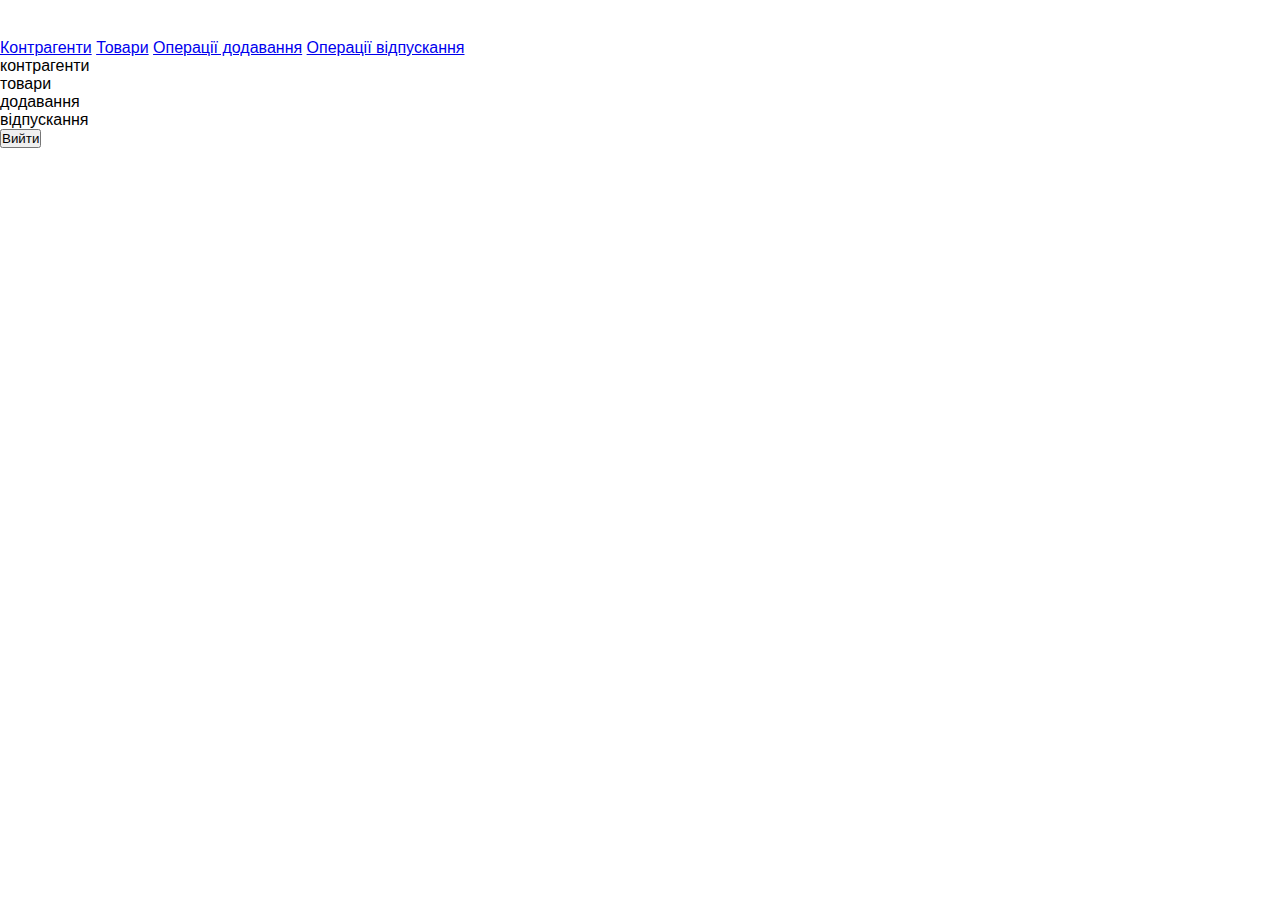
==== src/main/resources/templates/admin-panel/index.html @ 93afbcfb "working on control panel" ====
<!DOCTYPE html>
<html lang="en" xmlns:th="http://www.thymeleaf.org">
<head>
    <meta charset="UTF-8">
    <title>АСОЗ - Панель керування</title>
    <meta name="viewport" content="width=device-width, initial-scale=1.0">
    <script src="https://code.getmdl.io/1.3.0/material.min.js"></script>
    <link rel="stylesheet" href="https://code.getmdl.io/1.3.0/material.indigo-pink.min.css">
    <!-- Material Design icon font -->
    <link rel="stylesheet" href="https://fonts.googleapis.com/icon?family=Material+Icons">
    <link href="../../static/resources/css/styles.css" th:href="@{/resources/css/styles.css}"
          rel="stylesheet" type="text/css">
</head>
<body>
<!-- Simple header with fixed tabs. -->
<div class="mdl-layout mdl-js-layout mdl-layout--fixed-header
                mdl-layout--fixed-tabs">
    <header class="mdl-layout__header">
        <div class="mdl-layout__header-row">
            <!-- Title -->
            <span class="mdl-dialog__title" style="font-size: 1.25rem; margin: 0 auto; color: rgba(255, 255, 255, .6);">Автоматизована система обліку запчастин</span>
        </div>
        <!-- Tabs -->
        <div class="mdl-layout__tab-bar mdl-js-ripple-effect">
            <a href="#fixed-tab-1" class="mdl-layout__tab is-active">Контрагенти</a>
            <a href="#fixed-tab-2" class="mdl-layout__tab">Товари</a>
            <a href="#fixed-tab-3" class="mdl-layout__tab">Операції додавання</a>
            <a href="#fixed-tab-4" class="mdl-layout__tab">Операції відпускання</a>
        </div>
    </header>
    <main class="mdl-layout__content">
        <section class="mdl-layout__tab-panel is-active" id="fixed-tab-1">
            <div class="page-content"><p>контрагенти</p></div>
        </section>
        <section class="mdl-layout__tab-panel" id="fixed-tab-2">
            <div class="page-content"><p>товари</p></div>
        </section>
        <section class="mdl-layout__tab-panel" id="fixed-tab-3">
            <div class="page-content"><p>додавання</p></div>
        </section>
        <section class="mdl-layout__tab-panel" id="fixed-tab-4">
            <div class="page-content"><p>відпускання</p></div>
        </section>
    </main>
</div>
<form th:action="@{/logout}" method="post">
    <button type="submit">Вийти</button>
</form>
</body>
</html>
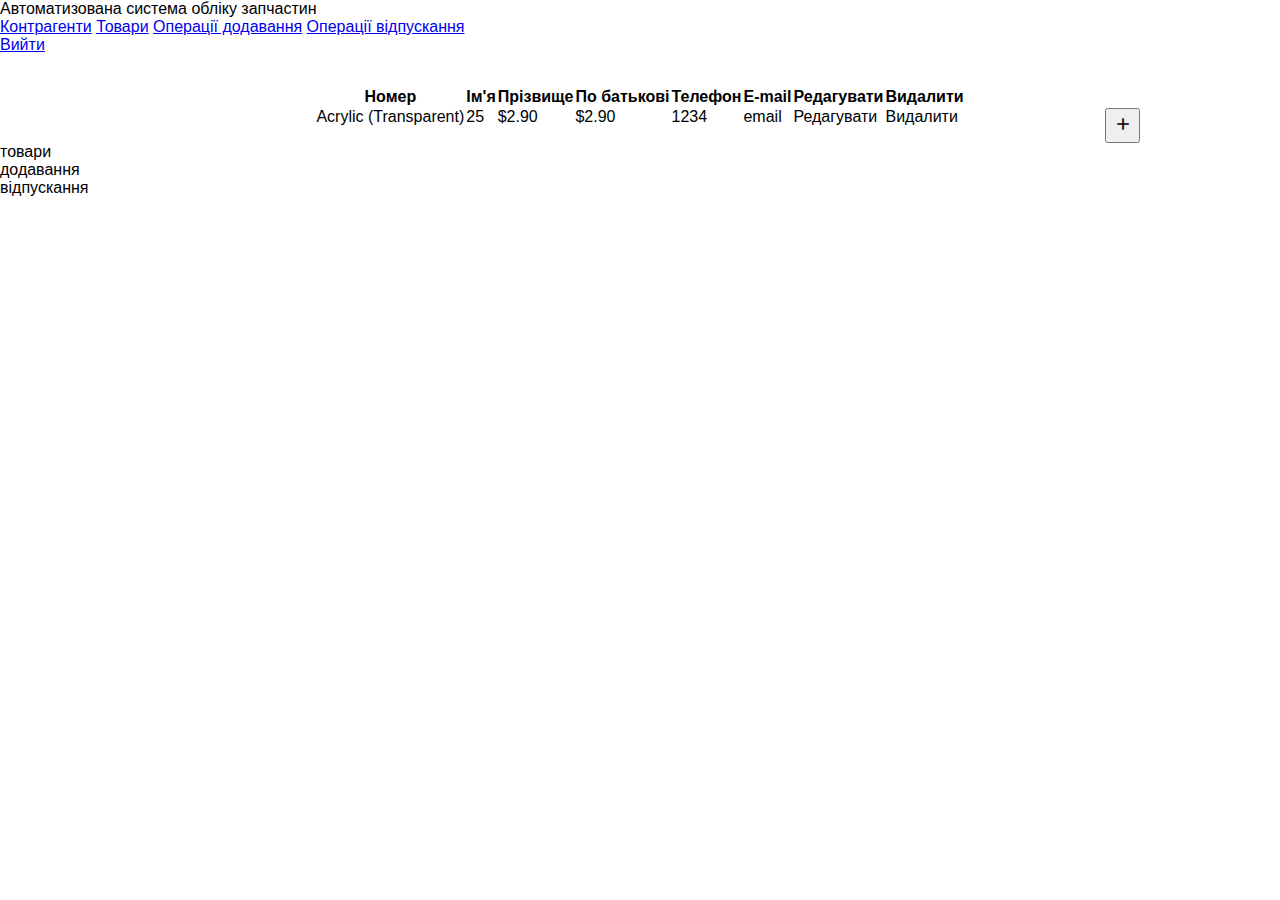
==== commit 3f8f9413: "implemented agents control" ====
--- a/src/main/resources/templates/admin-panel/index.html
+++ b/src/main/resources/templates/admin-panel/index.html
@@ -8,6 +8,8 @@
     <link rel="stylesheet" href="https://code.getmdl.io/1.3.0/material.indigo-pink.min.css">
     <!-- Material Design icon font -->
     <link rel="stylesheet" href="https://fonts.googleapis.com/icon?family=Material+Icons">
+    <link rel="stylesheet" type="text/css" href="../../static/resources/polyfills/dialog/dialog-polyfill.css"
+          th:href="@{/resources/polyfills/dialog/dialog-polyfill.css}">
     <link href="../../static/resources/css/styles.css" th:href="@{/resources/css/styles.css}"
           rel="stylesheet" type="text/css">
 </head>
@@ -18,7 +20,7 @@
     <header class="mdl-layout__header">
         <div class="mdl-layout__header-row">
             <!-- Title -->
-            <span class="mdl-dialog__title" style="font-size: 1.25rem; margin: 0 auto; color: rgba(255, 255, 255, .6);">Автоматизована система обліку запчастин</span>
+            <span class="mdl-layout-title">Автоматизована система обліку запчастин</span>
         </div>
         <!-- Tabs -->
         <div class="mdl-layout__tab-bar mdl-js-ripple-effect">
@@ -28,9 +30,89 @@
             <a href="#fixed-tab-4" class="mdl-layout__tab">Операції відпускання</a>
         </div>
     </header>
+    <div class="mdl-layout__drawer">
+        <span class="mdl-layout-title">
+            <form id="logout-form" th:action="@{/logout}" method="post">
+            <a href="javascript:{}" onclick="document.getElementById('logout-form').submit(); return false;">Вийти</a>
+        </form>
+        </span>
+
+    </div>
     <main class="mdl-layout__content">
         <section class="mdl-layout__tab-panel is-active" id="fixed-tab-1">
-            <div class="page-content"><p>контрагенти</p></div>
+            <div class="page-content">
+                <div class="wrap">
+                    <dialog id="create-dialog" class="mdl-dialog">
+                        <form th:action="@{/agentAdd}" method="post">
+                            <h4 class="mdl-dialog__title" style="font-size: 1.25rem; text-align: center;">Додавання
+                                контрагента</h4>
+                            <div class="mdl-dialog__content">
+                                <div class="mdl-textfield mdl-js-textfield mdl-textfield--floating-label">
+                                    <input class="mdl-textfield__input" type="text" name="firstName" id="sample1">
+                                    <label class="mdl-textfield__label" for="sample1">Ім'я</label>
+                                </div>
+                                <div class="mdl-textfield mdl-js-textfield mdl-textfield--floating-label">
+                                    <input class="mdl-textfield__input" type="text" name="lastName" id="sample2">
+                                    <label class="mdl-textfield__label" for="sample2">Прізвище</label>
+                                </div>
+                                <div class="mdl-textfield mdl-js-textfield mdl-textfield--floating-label">
+                                    <input class="mdl-textfield__input" type="text" name="middleName" id="sample3">
+                                    <label class="mdl-textfield__label" for="sample3">По батькові</label>
+                                </div>
+                                <div class="mdl-textfield mdl-js-textfield mdl-textfield--floating-label">
+                                    <input class="mdl-textfield__input" type="text" name="phone" id="phone">
+                                    <label class="mdl-textfield__label" for="phone">Телефон</label>
+                                </div>
+                                <div class="mdl-textfield mdl-js-textfield mdl-textfield--floating-label">
+                                    <input class="mdl-textfield__input" type="text" name="email" id="sample5">
+                                    <label class="mdl-textfield__label" for="sample5">Електронна пошта</label>
+                                </div>
+                            </div>
+                            <div class="mdl-dialog__actions">
+                                <button type="submit" class="mdl-button">Зберегти</button>
+                                <button type="button" class="mdl-button close">Назад</button>
+                            </div>
+                        </form>
+
+                    </dialog>
+
+
+                    <table class="mdl-data-table mdl-js-data-table mdl-shadow--2dp" style="margin: 2em auto 0; z-index: 0;">
+                        <thead>
+                        <tr>
+                            <th class="mdl-data-table__cell--non-numeric">Номер</th>
+                            <th>Ім'я</th>
+                            <th>Прізвище</th>
+                            <th>По батькові</th>
+                            <th>Телефон</th>
+                            <th>E-mail</th>
+                            <th>Редагувати</th>
+                            <th>Видалити</th>
+                        </tr>
+                        </thead>
+                        <tbody>
+                        <tr th:each="agent : ${agents}">
+                            <td class="mdl-data-table__cell--non-numeric" th:text="${agent.id}">Acrylic (Transparent)
+                            </td>
+                            <td th:text="${agent.firstName}">25</td>
+                            <td th:text="${agent.lastName}">$2.90</td>
+                            <td th:text="${agent.middleName}">$2.90</td>
+                            <td th:text="${agent.phone}">1234</td>
+                            <td th:text="${agent.email}">email</td>
+                            <td><a th:href="@{/editAgent(id=${agent.id})}">Редагувати</a></td>
+                            <td><a th:href="@{/deleteAgent(id=${agent.id})}">Видалити</a></td>
+                        </tr>
+                        </tbody>
+                    </table>
+                    <div class="add-btn" style="margin-top: -1.25em; z-index: 1; display: flex;">
+                        <button id="show-dialog"
+                                class="mdl-button mdl-js-button mdl-button--fab mdl-js-ripple-effect mdl-button--colored" style="margin-bottom: 0; margin-left: auto; height: 35px; min-width: 35px; width: 35px;">
+                            <i class="material-icons" style="font-size: 20px;">add</i>
+                        </button>
+                    </div>
+                </div>
+
+            </div>
         </section>
         <section class="mdl-layout__tab-panel" id="fixed-tab-2">
             <div class="page-content"><p>товари</p></div>
@@ -43,8 +125,26 @@
         </section>
     </main>
 </div>
-<form th:action="@{/logout}" method="post">
-    <button type="submit">Вийти</button>
-</form>
+<!--<form th:action="@{/logout}" method="post">-->
+<!--    <button type="submit">Вийти</button>-->
+<!--</form>-->
+<script>
+    var dialog = document.querySelector('#create-dialog');
+    var showDialogButton = document.querySelector('#show-dialog');
+    if (!dialog.showModal) {
+        dialogPolyfill.registerDialog(dialog);
+    }
+    showDialogButton.addEventListener('click', function () {
+        dialog.showModal();
+    });
+    dialog.querySelector('.close').addEventListener('click', function () {
+        dialog.close();
+    });
+</script>
+<script src="../../static/resources/polyfills/dialog/dialog-polyfill.js"
+        th:src="@{/resources/polyfills/dialog/dialog-polyfill.js}"></script>
+<script src="https://cdn.jsdelivr.net/npm/jquery@3.2.1/dist/jquery.min.js" type="text/javascript"></script>
+<script th:src="@{/resources/js/jquery.maskedinput.min.js}"
+        src="../../static/resources/js/jquery.maskedinput.min.js"></script>
 </body>
 </html>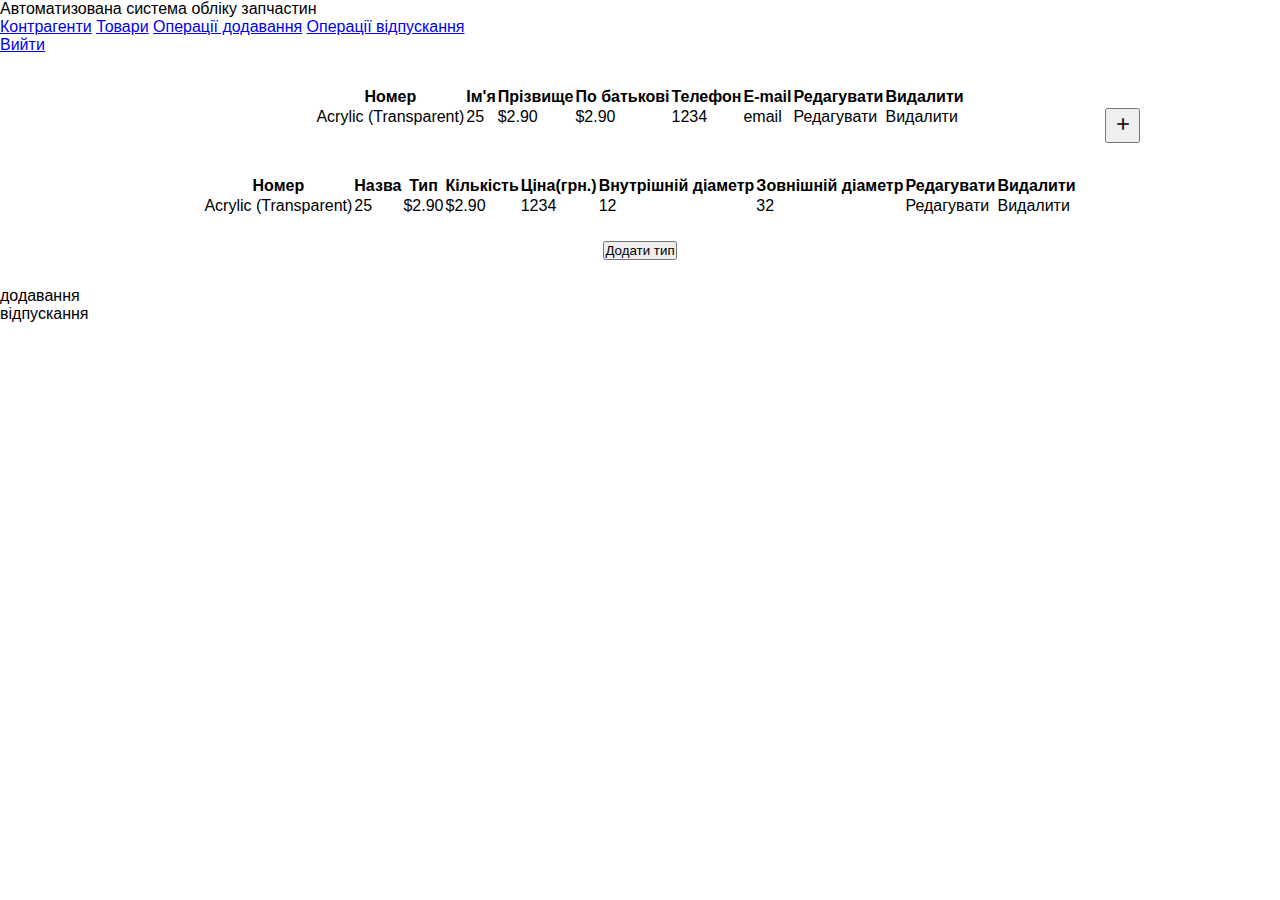
==== commit 3fe7c056: "working on items control" ====
--- a/src/main/resources/templates/admin-panel/index.html
+++ b/src/main/resources/templates/admin-panel/index.html
@@ -10,6 +10,8 @@
     <link rel="stylesheet" href="https://fonts.googleapis.com/icon?family=Material+Icons">
     <link rel="stylesheet" type="text/css" href="../../static/resources/polyfills/dialog/dialog-polyfill.css"
           th:href="@{/resources/polyfills/dialog/dialog-polyfill.css}">
+    <link rel="stylesheet" type="text/css" href="../../static/resources/mdl/selectfield/mdl-selectfield.min.css"
+          th:href="@{/resources/mdl/selectfield/mdl-selectfield.min.css}">
     <link href="../../static/resources/css/styles.css" th:href="@{/resources/css/styles.css}"
           rel="stylesheet" type="text/css">
 </head>
@@ -36,13 +38,12 @@
             <a href="javascript:{}" onclick="document.getElementById('logout-form').submit(); return false;">Вийти</a>
         </form>
         </span>
-
     </div>
     <main class="mdl-layout__content">
         <section class="mdl-layout__tab-panel is-active" id="fixed-tab-1">
             <div class="page-content">
                 <div class="wrap">
-                    <dialog id="create-dialog" class="mdl-dialog">
+                    <dialog id="agent-create-dialog" class="mdl-dialog">
                         <form th:action="@{/agentAdd}" method="post">
                             <h4 class="mdl-dialog__title" style="font-size: 1.25rem; text-align: center;">Додавання
                                 контрагента</h4>
@@ -73,10 +74,7 @@
                                 <button type="button" class="mdl-button close">Назад</button>
                             </div>
                         </form>
-
                     </dialog>
-
-
                     <table class="mdl-data-table mdl-js-data-table mdl-shadow--2dp" style="margin: 2em auto 0; z-index: 0;">
                         <thead>
                         <tr>
@@ -105,7 +103,7 @@
                         </tbody>
                     </table>
                     <div class="add-btn" style="margin-top: -1.25em; z-index: 1; display: flex;">
-                        <button id="show-dialog"
+                        <button id="add-agent"
                                 class="mdl-button mdl-js-button mdl-button--fab mdl-js-ripple-effect mdl-button--colored" style="margin-bottom: 0; margin-left: auto; height: 35px; min-width: 35px; width: 35px;">
                             <i class="material-icons" style="font-size: 20px;">add</i>
                         </button>
@@ -115,7 +113,54 @@
             </div>
         </section>
         <section class="mdl-layout__tab-panel" id="fixed-tab-2">
-            <div class="page-content"><p>товари</p></div>
+            <div class="page-content">
+                <div class="wrap">
+                    <dialog id="item-create-dialog" class="mdl-dialog" style="width: 600px;">
+                        <form th:action="@{/itemAdd}" method="post">
+                            <h4 class="mdl-dialog__title" style="font-size: 1.25rem; text-align: center;">Додавання нового типу</h4>
+                            <div class="mdl-dialog__content">
+
+                            </div>
+                            <div class="mdl-dialog__actions">
+                                <button type="submit" class="mdl-button">Зберегти</button>
+                                <button type="button" class="mdl-button close">Назад</button>
+                            </div>
+                        </form>
+                    </dialog>
+                    <table class="mdl-data-table mdl-js-data-table mdl-shadow--2dp" style="margin: 2em auto 0; z-index: 0;">
+                        <thead>
+                        <tr>
+                            <th class="mdl-data-table__cell--non-numeric">Номер</th>
+                            <th>Назва</th>
+                            <th>Тип</th>
+                            <th>Кількість</th>
+                            <th>Ціна(грн.)</th>
+                            <th>Внутрішній діаметр</th>
+                            <th>Зовнішній діаметр</th>
+                            <th>Редагувати</th>
+                            <th>Видалити</th>
+                        </tr>
+                        </thead>
+                        <tbody>
+                        <tr th:each="item : ${items}">
+                            <td class="mdl-data-table__cell--non-numeric" th:text="${item.id}">Acrylic (Transparent)
+                            </td>
+                            <td th:text="${item.itemName.itemName}">25</td>
+                            <td th:text="${item.itemType.typeName}">$2.90</td>
+                            <td th:text="${item.count}">$2.90</td>
+                            <td th:text="${item.price}">1234</td>
+                            <td th:text="${item.inDiameter}">12</td>
+                            <td th:text="${item.outDiameter}">32</td>
+                            <td><a th:href="@{/editItem(id=${item.id})}">Редагувати</a></td>
+                            <td><a th:href="@{/deleteItem(id=${item.id})}">Видалити</a></td>
+                        </tr>
+                        </tbody>
+                    </table>
+                    <div class="add-btn" style="display: flex; justify-content: center; margin-top: 1.5em;">
+                        <button id="add-item" class="mdl-button mdl-js-button mdl-button--raised mdl-js-ripple-effect">Додати тип</button>
+                    </div>
+                </div>
+            </div>
         </section>
         <section class="mdl-layout__tab-panel" id="fixed-tab-3">
             <div class="page-content"><p>додавання</p></div>
@@ -125,12 +170,9 @@
         </section>
     </main>
 </div>
-<!--<form th:action="@{/logout}" method="post">-->
-<!--    <button type="submit">Вийти</button>-->
-<!--</form>-->
 <script>
-    var dialog = document.querySelector('#create-dialog');
-    var showDialogButton = document.querySelector('#show-dialog');
+    var dialog = document.querySelector('#agent-create-dialog');
+    var showDialogButton = document.querySelector('#add-agent');
     if (!dialog.showModal) {
         dialogPolyfill.registerDialog(dialog);
     }
@@ -141,8 +183,23 @@
         dialog.close();
     });
 </script>
+<script>
+    var dialog1 = document.querySelector('#item-create-dialog');
+    var showDialogButton1 = document.querySelector('#add-item');
+    if (!dialog1.showModal) {
+        dialogPolyfill.registerDialog(dialog1);
+    }
+    showDialogButton1.addEventListener('click', function () {
+        dialog1.showModal();
+    });
+    dialog1.querySelector('.close').addEventListener('click', function () {
+        dialog1.close();
+    });
+</script>
 <script src="../../static/resources/polyfills/dialog/dialog-polyfill.js"
         th:src="@{/resources/polyfills/dialog/dialog-polyfill.js}"></script>
+<script src="../../static/resources/mdl/selectfield/mdl-selectfield.min.js"
+        th:src="@{/resources/mdl/selectfield/mdl-selectfield.min.js}"></script>
 <script src="https://cdn.jsdelivr.net/npm/jquery@3.2.1/dist/jquery.min.js" type="text/javascript"></script>
 <script th:src="@{/resources/js/jquery.maskedinput.min.js}"
         src="../../static/resources/js/jquery.maskedinput.min.js"></script>
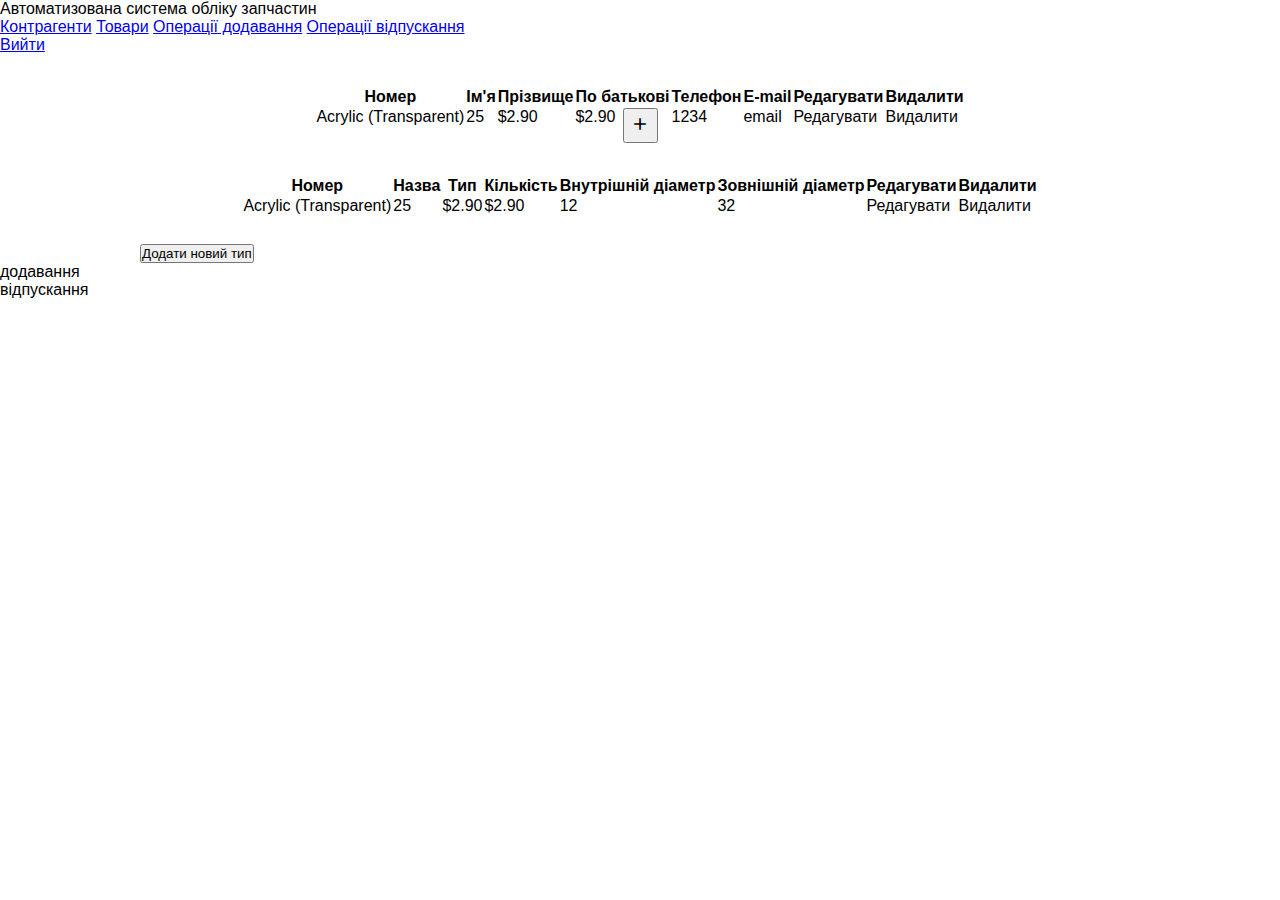
==== commit 5c65b7e8: "working on items control" ====
--- a/src/main/resources/templates/admin-panel/index.html
+++ b/src/main/resources/templates/admin-panel/index.html
@@ -35,8 +35,9 @@
     <div class="mdl-layout__drawer">
         <span class="mdl-layout-title">
             <form id="logout-form" th:action="@{/logout}" method="post">
-            <a href="javascript:{}" onclick="document.getElementById('logout-form').submit(); return false;">Вийти</a>
-        </form>
+                <a href="javascript:{}"
+                   onclick="document.getElementById('logout-form').submit(); return false;">Вийти</a>
+            </form>
         </span>
     </div>
     <main class="mdl-layout__content">
@@ -75,7 +76,8 @@
                             </div>
                         </form>
                     </dialog>
-                    <table class="mdl-data-table mdl-js-data-table mdl-shadow--2dp" style="margin: 2em auto 0; z-index: 0;">
+                    <table class="mdl-data-table mdl-js-data-table mdl-shadow--2dp"
+                           style="margin: 2em auto 0; z-index: 0;">
                         <thead>
                         <tr>
                             <th class="mdl-data-table__cell--non-numeric">Номер</th>
@@ -102,9 +104,10 @@
                         </tr>
                         </tbody>
                     </table>
-                    <div class="add-btn" style="margin-top: -1.25em; z-index: 1; display: flex;">
+                    <div class="add-btn" style="margin-top: -1.25em; z-index: 1; display: flex; justify-content: center;">
                         <button id="add-agent"
-                                class="mdl-button mdl-js-button mdl-button--fab mdl-js-ripple-effect mdl-button--colored" style="margin-bottom: 0; margin-left: auto; height: 35px; min-width: 35px; width: 35px;">
+                                class="mdl-button mdl-js-button mdl-button--fab mdl-js-ripple-effect mdl-button--colored"
+                                style="margin-bottom: 0; height: 35px; min-width: 35px; width: 35px;">
                             <i class="material-icons" style="font-size: 20px;">add</i>
                         </button>
                     </div>
@@ -115,11 +118,15 @@
         <section class="mdl-layout__tab-panel" id="fixed-tab-2">
             <div class="page-content">
                 <div class="wrap">
-                    <dialog id="item-create-dialog" class="mdl-dialog" style="width: 600px;">
-                        <form th:action="@{/itemAdd}" method="post">
-                            <h4 class="mdl-dialog__title" style="font-size: 1.25rem; text-align: center;">Додавання нового типу</h4>
+                    <dialog id="item-create-dialog" class="mdl-dialog">
+                        <form th:action="@{/itemTypeAdd}" method="post">
+                            <h4 class="mdl-dialog__title" style="font-size: 1.25rem; text-align: center;">Додавання
+                                нового типу</h4>
                             <div class="mdl-dialog__content">
-
+                                <div class="mdl-textfield mdl-js-textfield mdl-textfield--floating-label">
+                                    <input class="mdl-textfield__input" type="text" name="typeName" id="typeName">
+                                    <label class="mdl-textfield__label" for="typeName">Назва типу</label>
+                                </div>
                             </div>
                             <div class="mdl-dialog__actions">
                                 <button type="submit" class="mdl-button">Зберегти</button>
@@ -127,14 +134,14 @@
                             </div>
                         </form>
                     </dialog>
-                    <table class="mdl-data-table mdl-js-data-table mdl-shadow--2dp" style="margin: 2em auto 0; z-index: 0;">
+                    <table class="mdl-data-table mdl-js-data-table mdl-shadow--2dp"
+                           style="margin: 2em auto 0; z-index: 0;">
                         <thead>
                         <tr>
                             <th class="mdl-data-table__cell--non-numeric">Номер</th>
                             <th>Назва</th>
                             <th>Тип</th>
                             <th>Кількість</th>
-                            <th>Ціна(грн.)</th>
                             <th>Внутрішній діаметр</th>
                             <th>Зовнішній діаметр</th>
                             <th>Редагувати</th>
@@ -148,17 +155,18 @@
                             <td th:text="${item.itemName.itemName}">25</td>
                             <td th:text="${item.itemType.typeName}">$2.90</td>
                             <td th:text="${item.count}">$2.90</td>
-                            <td th:text="${item.price}">1234</td>
                             <td th:text="${item.inDiameter}">12</td>
                             <td th:text="${item.outDiameter}">32</td>
                             <td><a th:href="@{/editItem(id=${item.id})}">Редагувати</a></td>
                             <td><a th:href="@{/deleteItem(id=${item.id})}">Видалити</a></td>
                         </tr>
                         </tbody>
+
                     </table>
-                    <div class="add-btn" style="display: flex; justify-content: center; margin-top: 1.5em;">
-                        <button id="add-item" class="mdl-button mdl-js-button mdl-button--raised mdl-js-ripple-effect">Додати тип</button>
-                    </div>
+                    <button id="add-item" class="mdl-button mdl-js-button mdl-button--raised mdl-js-ripple-effect"
+                            style="margin-top: 2em;">
+                        Додати новий тип
+                    </button>
                 </div>
             </div>
         </section>
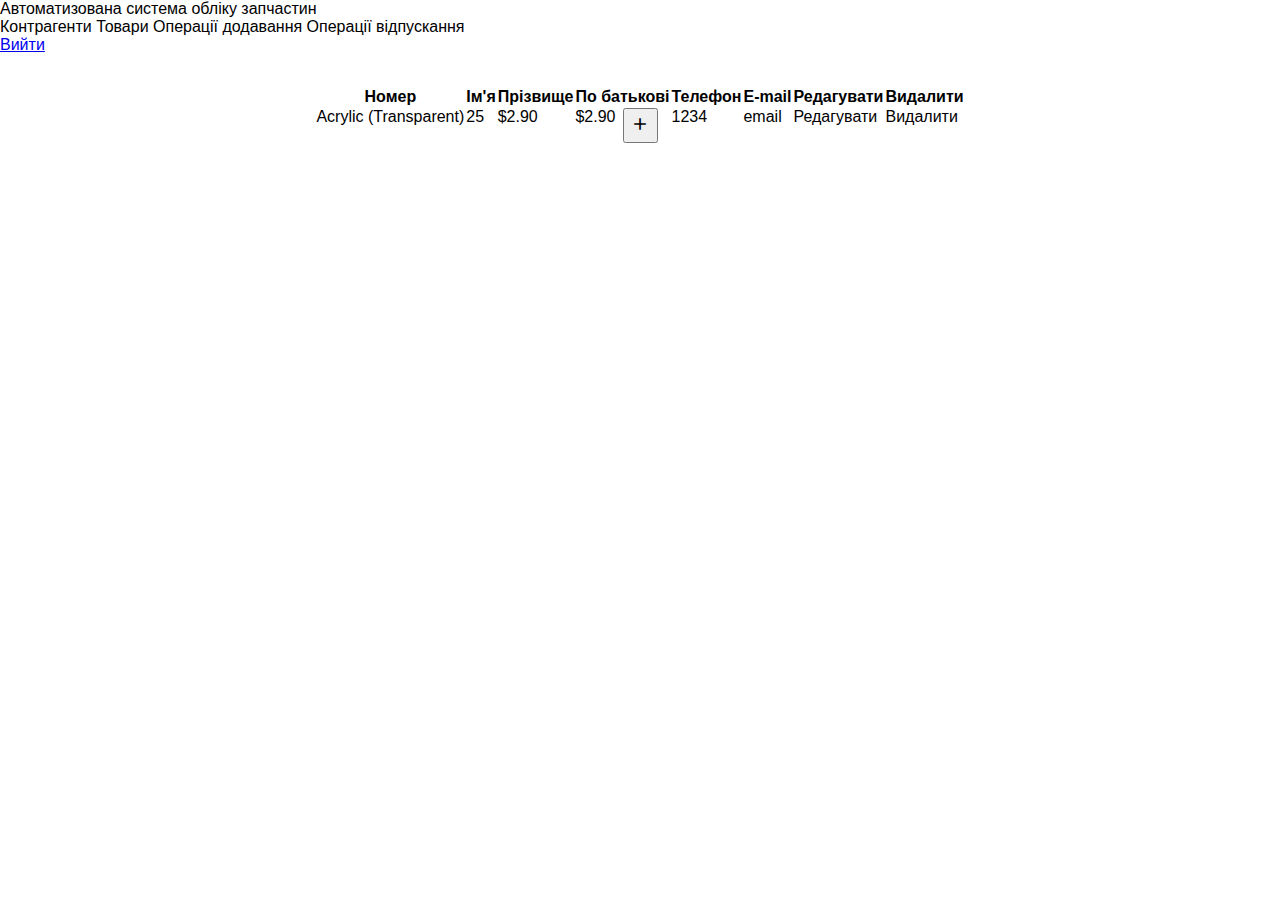
==== commit 033090cc: "working on item adds and item removes" ====
--- a/src/main/resources/templates/admin-panel/index.html
+++ b/src/main/resources/templates/admin-panel/index.html
@@ -26,10 +26,10 @@
         </div>
         <!-- Tabs -->
         <div class="mdl-layout__tab-bar mdl-js-ripple-effect">
-            <a href="#fixed-tab-1" class="mdl-layout__tab is-active">Контрагенти</a>
-            <a href="#fixed-tab-2" class="mdl-layout__tab">Товари</a>
-            <a href="#fixed-tab-3" class="mdl-layout__tab">Операції додавання</a>
-            <a href="#fixed-tab-4" class="mdl-layout__tab">Операції відпускання</a>
+            <a th:href="@{/index}" class="mdl-layout__tab is-active">Контрагенти</a>
+            <a th:href="@{/items}" class="mdl-layout__tab">Товари</a>
+            <a th:href="@{/adds}" class="mdl-layout__tab">Операції додавання</a>
+            <a th:href="@{/removes}" class="mdl-layout__tab">Операції відпускання</a>
         </div>
     </header>
     <div class="mdl-layout__drawer">
@@ -115,67 +115,6 @@
 
             </div>
         </section>
-        <section class="mdl-layout__tab-panel" id="fixed-tab-2">
-            <div class="page-content">
-                <div class="wrap">
-                    <dialog id="item-create-dialog" class="mdl-dialog">
-                        <form th:action="@{/itemTypeAdd}" method="post">
-                            <h4 class="mdl-dialog__title" style="font-size: 1.25rem; text-align: center;">Додавання
-                                нового типу</h4>
-                            <div class="mdl-dialog__content">
-                                <div class="mdl-textfield mdl-js-textfield mdl-textfield--floating-label">
-                                    <input class="mdl-textfield__input" type="text" name="typeName" id="typeName">
-                                    <label class="mdl-textfield__label" for="typeName">Назва типу</label>
-                                </div>
-                            </div>
-                            <div class="mdl-dialog__actions">
-                                <button type="submit" class="mdl-button">Зберегти</button>
-                                <button type="button" class="mdl-button close">Назад</button>
-                            </div>
-                        </form>
-                    </dialog>
-                    <table class="mdl-data-table mdl-js-data-table mdl-shadow--2dp"
-                           style="margin: 2em auto 0; z-index: 0;">
-                        <thead>
-                        <tr>
-                            <th class="mdl-data-table__cell--non-numeric">Номер</th>
-                            <th>Назва</th>
-                            <th>Тип</th>
-                            <th>Кількість</th>
-                            <th>Внутрішній діаметр</th>
-                            <th>Зовнішній діаметр</th>
-                            <th>Редагувати</th>
-                            <th>Видалити</th>
-                        </tr>
-                        </thead>
-                        <tbody>
-                        <tr th:each="item : ${items}">
-                            <td class="mdl-data-table__cell--non-numeric" th:text="${item.id}">Acrylic (Transparent)
-                            </td>
-                            <td th:text="${item.itemName.itemName}">25</td>
-                            <td th:text="${item.itemType.typeName}">$2.90</td>
-                            <td th:text="${item.count}">$2.90</td>
-                            <td th:text="${item.inDiameter}">12</td>
-                            <td th:text="${item.outDiameter}">32</td>
-                            <td><a th:href="@{/editItem(id=${item.id})}">Редагувати</a></td>
-                            <td><a th:href="@{/deleteItem(id=${item.id})}">Видалити</a></td>
-                        </tr>
-                        </tbody>
-
-                    </table>
-                    <button id="add-item" class="mdl-button mdl-js-button mdl-button--raised mdl-js-ripple-effect"
-                            style="margin-top: 2em;">
-                        Додати новий тип
-                    </button>
-                </div>
-            </div>
-        </section>
-        <section class="mdl-layout__tab-panel" id="fixed-tab-3">
-            <div class="page-content"><p>додавання</p></div>
-        </section>
-        <section class="mdl-layout__tab-panel" id="fixed-tab-4">
-            <div class="page-content"><p>відпускання</p></div>
-        </section>
     </main>
 </div>
 <script>
